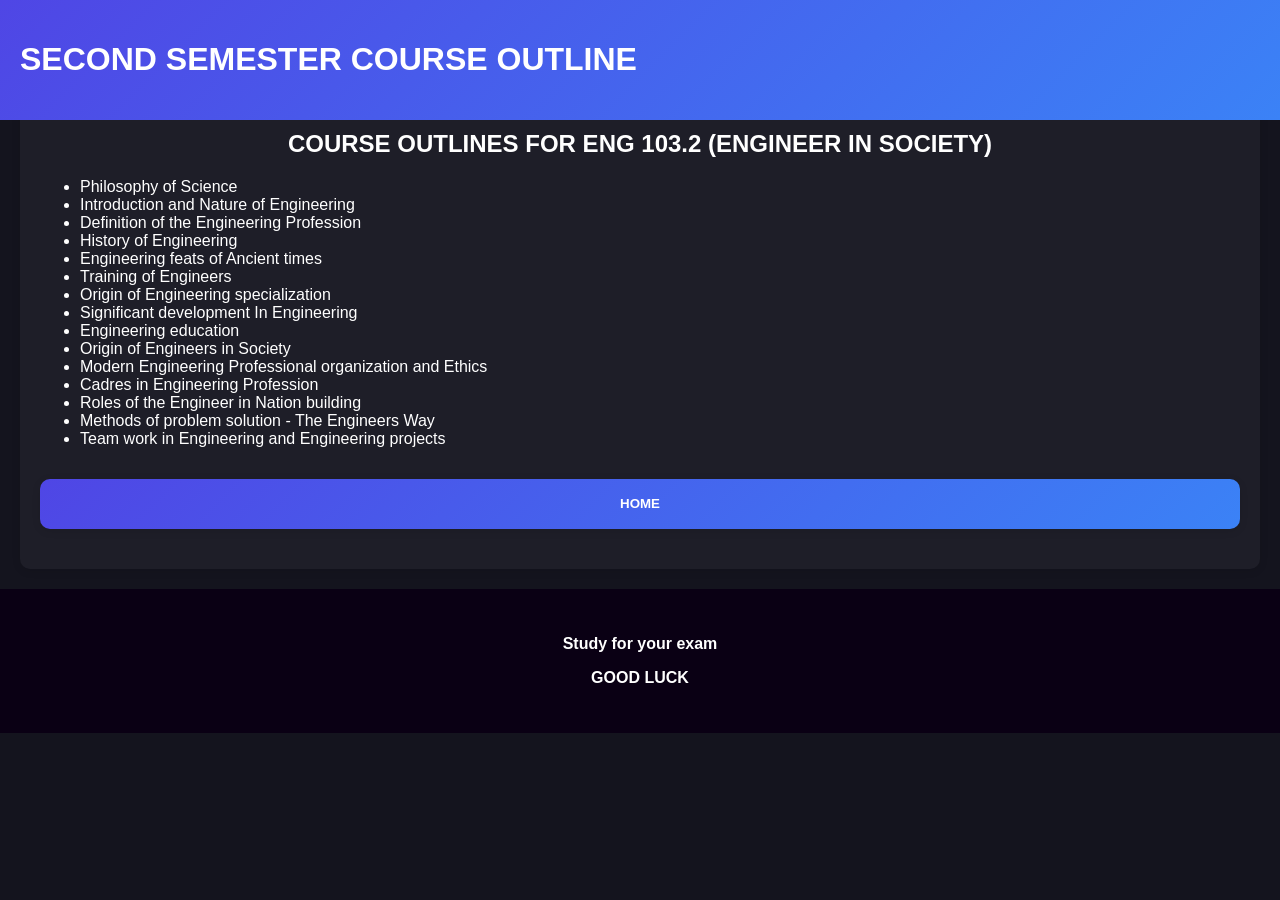
==== 1st.html @ 57daa39b "Create 1st.html" ====
<!DOCTYPE html>
<html lang="en">
<head>
  <meta charset="UTF-8">
  <meta name="viewport" content="width=device-width, initial-scale=1.0">
  <title>Course Outline</title>
  <link rel="stylesheet" href="style.css">
  <style>
    body {
  margin: 0;
  background: rgb(20, 20, 30);
  font-family: sans-serif; /* Added for cleaner look */
}

.header {
  background: linear-gradient(135deg, #4f46e5, #3b82f6);
  color: white;
  padding: 20px;
  text-align: center;
}

/* --- THE "TOUCH/HOVER" EFFECT --- */
section {
  margin: 20px;
  padding: 20px;
  border-radius: 10px;
  background: rgb(30, 30, 40);
  box-shadow: 0px 2px 8px rgba(0, 0, 0, 0.1);
  
  cursor: pointer;
  transition: transform 0.3s ease, box-shadow 0.3s ease; /* Smooth transition */
}

section:hover {
  transform: translateY(-10px); /* Moves it up */
  box-shadow: 0px 10px 20px rgba(0, 0, 0, 0.2); /* Deeper shadow when lifted */
}

/* --- THE "FADE IN" ANIMATION --- */
@keyframes fadeIn {
  from {
    opacity: 0;
    transform: translateY(10px);
  }
  to {
    opacity: 1;
    transform: translateY(0);
  }
}

/* Apply animation to text elements */
.h2, ol, p {
  animation: fadeIn 1.2s ease-out forwards;
}

/* --- REST OF YOUR CODE --- */
.Course {
  background: linear-gradient(135deg, #4f46e5, #3b82f6);
  border: none;
  border-radius: 20px;
  padding: 10px;
  font-weight: bold;
  color: rgb(255, 255, 255);
  height: 40px;
  align-content: center;
  width: 100%;
  margin-bottom: 20px;
  box-shadow: 0px 2px 8px rgba(0, 0, 0, 0.1);
}

.h2 {
  color: rgb(255, 255, 255);
  text-align: center;
  font-weight: bold;
}

.footer {
  background: rgb(10,0, 20);
  text-align: center;
  font-weight: bold;
  color: white;
  padding: 30px;
  margin-top: 20px; /* Added spacing */
}

.ol {
  font-weight: bold;
}

.home {
  background: linear-gradient(135deg, #4f46e5, #3b82f6);
  border: none;
  border-radius: 10px;
  padding: 10px;
  font-weight: bold;
  color: rgb(255, 255, 255);
  height: 50px;
  align-content: center;
  width: 100%;
  margin-bottom: 20px;
  box-shadow: 0px 2px 8px rgba(0, 0, 0, 0.1);
}
input{
  height: 40px;
  width: 100%;
  align-content: center;
  border-radius: 25px;
  border-color: linear-gradient(135deg, #4f46e5, #3b82f6);
  font-size: 17px;
}
.ul{
  color: white;
}
  </style>
</head>
<body>
  <header class="header">
  <h1>SECOND SEMESTER COURSE OUTLINE</h1>
  </header>
  <section>
    <h2 class="h2">COURSE OUTLINES FOR ENG 103.2 (ENGINEER IN SOCIETY)</h2>
    <ul class="ul">
      <li>Philosophy of Science</li>
      <li>Introduction and Nature 
       of Engineering </li>
      <li>Definition of the 
       Engineering Profession</li>
      <li>History of Engineering</li>
      <li>Engineering feats of 
       Ancient times</li>
      <li>Training of Engineers </li>
      <li>Origin of Engineering 
       specialization </li>
      <li>Significant development 
       In Engineering </li>
      <li>Engineering education</li>
      <li>Origin of Engineers in
       Society</li>
      <li>Modern Engineering 
       Professional
       organization and Ethics </li>
      <li>Cadres in Engineering 
       Profession</li>
       <li>Roles of the Engineer in
       Nation building </li>
       <li>Methods of problem
       solution - The Engineers 
       Way</li>
       <li>Team work in 
       Engineering and
       Engineering projects</li>
    </ul>
    
    <a href="index.html"><button class="home">HOME</button></a>
  </section>
  <footer class="footer">
    <p>Study for your exam</p>
    <p>GOOD LUCK</p>
  </footer>
</body>
---- style.css ----
* {
    box-sizing: border-box;
}

:root {
    --bg: #f5f7fa;
    --text: #111;
}

/* Logic Correction: Applied to body so variables override :root */
body.dark {
    --bg: #0f172a;
    --text: #f1f5f9;
}

body {
    margin: 0;
    font-family: 'Segoe UI', sans-serif;
    background: var(--bg);
    color: var(--text);
    padding-top: 70px;
    overflow-x: hidden; /* Prevents side-scrolling when menu is hidden */
    transition: background 0.3s ease;
}

header {
    display: flex;
    justify-content: space-between;
    align-items: center;
    padding: 15px 20px;
    background: linear-gradient(135deg, #4facfe, #8e44ad);
    color: white;
    position: fixed;
    top: 0;
    width: 100%;
    z-index: 1000;
}

#sidebar {
    position: fixed;
    left: -260px; /* Hidden state */
    top: 0;
    width: 260px;
    height: 100%;
    background: rgba(20,20,20,0.95);
    padding-top: 70px;
    transition: 0.4s;
    z-index: 1001;
}

/* Correction: Added the active state for JS toggle */
#sidebar.active {
    left: 0;
}

#sidebar a {
    display: block;
    color: white;
    padding: 15px;
    text-decoration: none;
}

#overlay {
    position: fixed;
    display: none; /* Hidden state */
    width: 100%;
    height: 100%;
    background: rgba(0,0,0,0.4);
    top: 0;
    left: 0;
    z-index: 1000;
}

/* Correction: Added the active state for JS toggle */
#overlay.active {
    display: block;
}

.hero {
    text-align: center;
    margin: 100px;
    display: flex;
    flex-direction: column;
    justify-content: center;
    align-items: center;
    padding: 20px;
}

button {
    margin-top: 15px;
    padding: 12px 25px;
    border: none;
    border-radius: 30px;
    background: linear-gradient(135deg, #4facfe, #8e44ad);
    color: white;
    cursor: pointer;
    font-weight: bold;
}
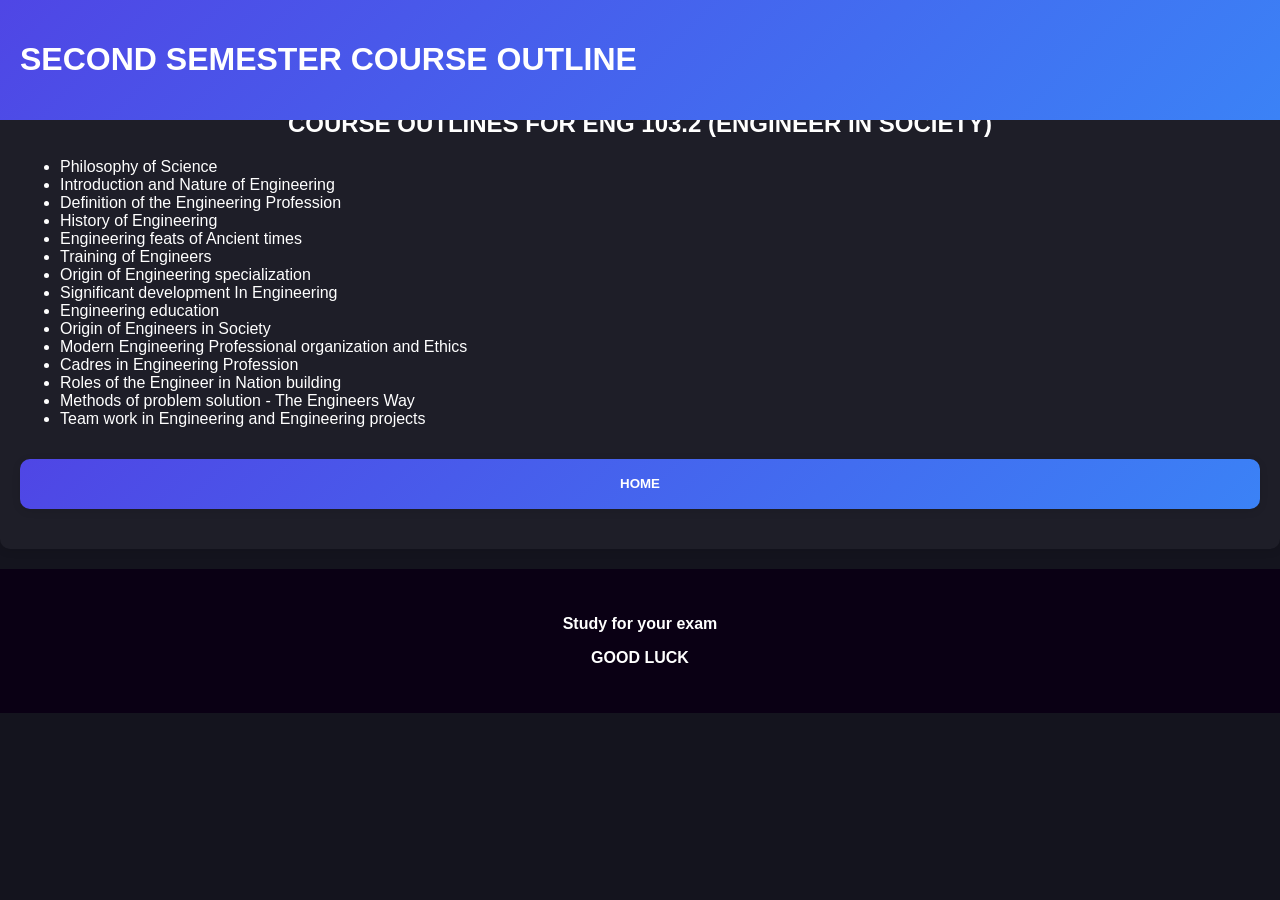
==== commit 967f95ed: "Update 1st.html" ====
--- a/1st.html
+++ b/1st.html
@@ -21,7 +21,7 @@
 
 /* --- THE "TOUCH/HOVER" EFFECT --- */
 section {
-  margin: 20px;
+  margin: 150px, 20px;
   padding: 20px;
   border-radius: 10px;
   background: rgb(30, 30, 40);
--- a/style.css
+++ b/style.css
@@ -23,7 +23,7 @@
     transition: background 0.3s ease;
 }
 
-header {
+.header {
     display: flex;
     justify-content: space-between;
     align-items: center;
@@ -34,6 +34,7 @@
     top: 0;
     width: 100%;
     z-index: 1000;
+    margin-bottom:50px;
 }
 
 #sidebar {
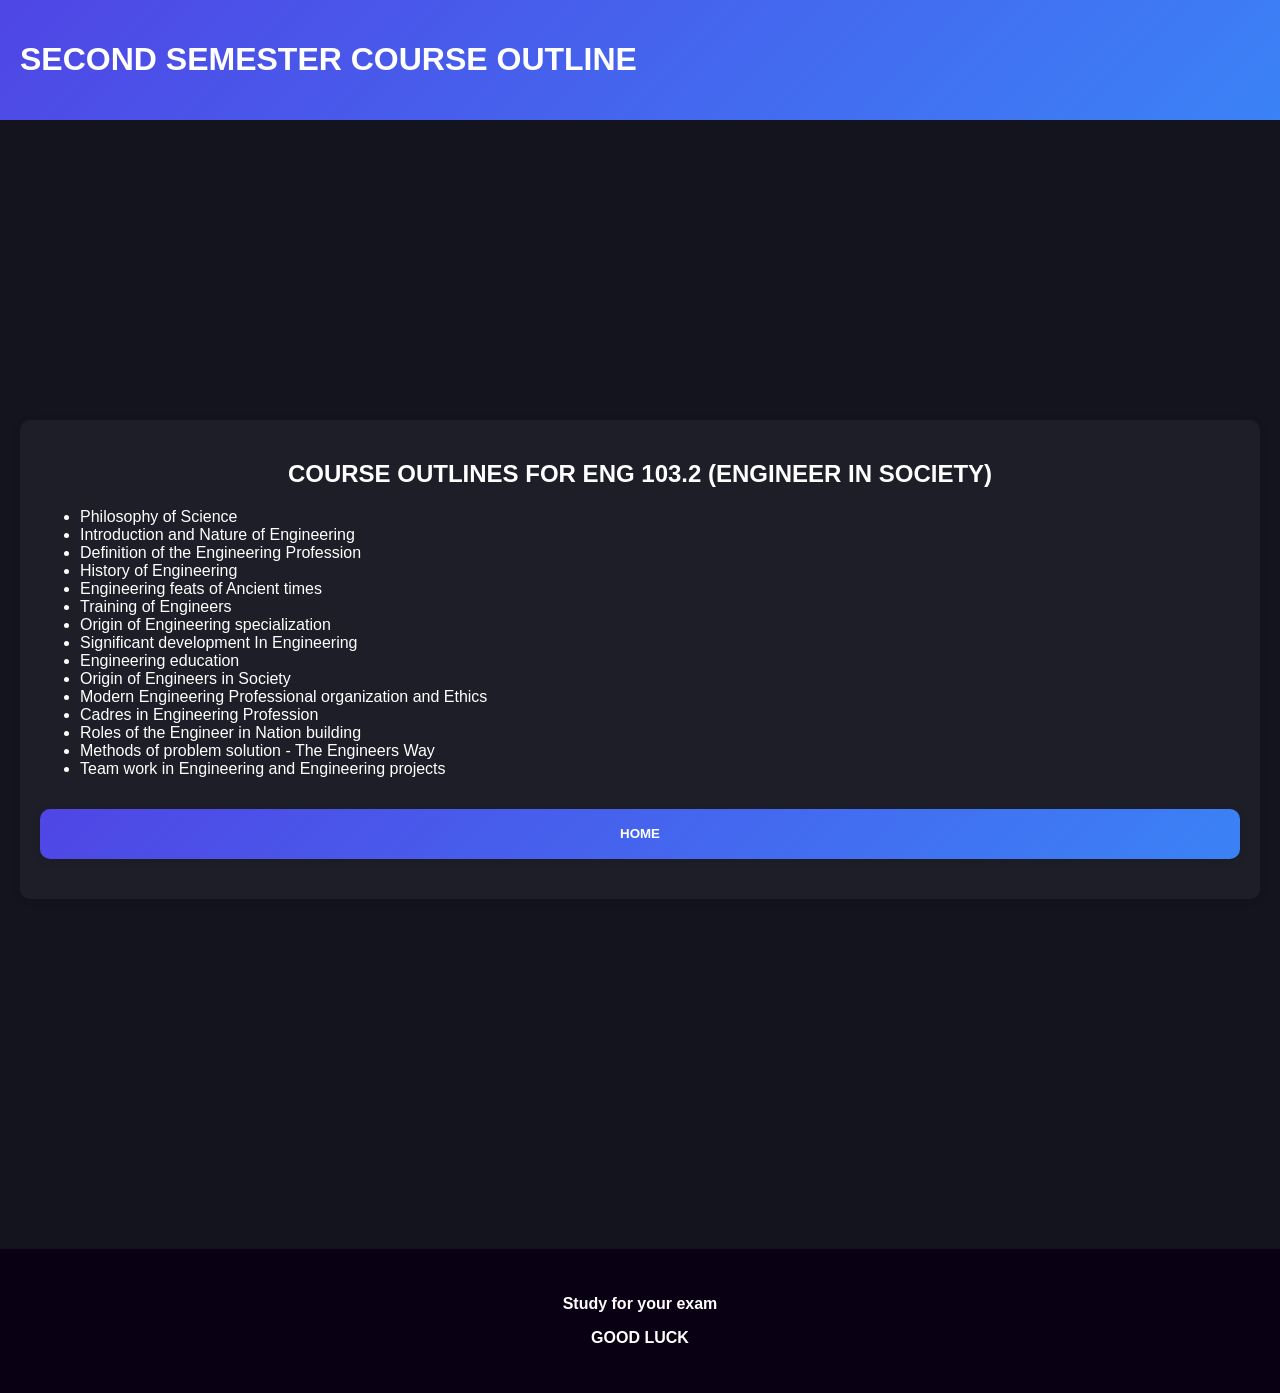
==== commit 6c6431d7: "Update 1st.html" ====
--- a/1st.html
+++ b/1st.html
@@ -21,7 +21,7 @@
 
 /* --- THE "TOUCH/HOVER" EFFECT --- */
 section {
-  margin: 150px, 20px;
+  margin: 350px 20px;
   padding: 20px;
   border-radius: 10px;
   background: rgb(30, 30, 40);
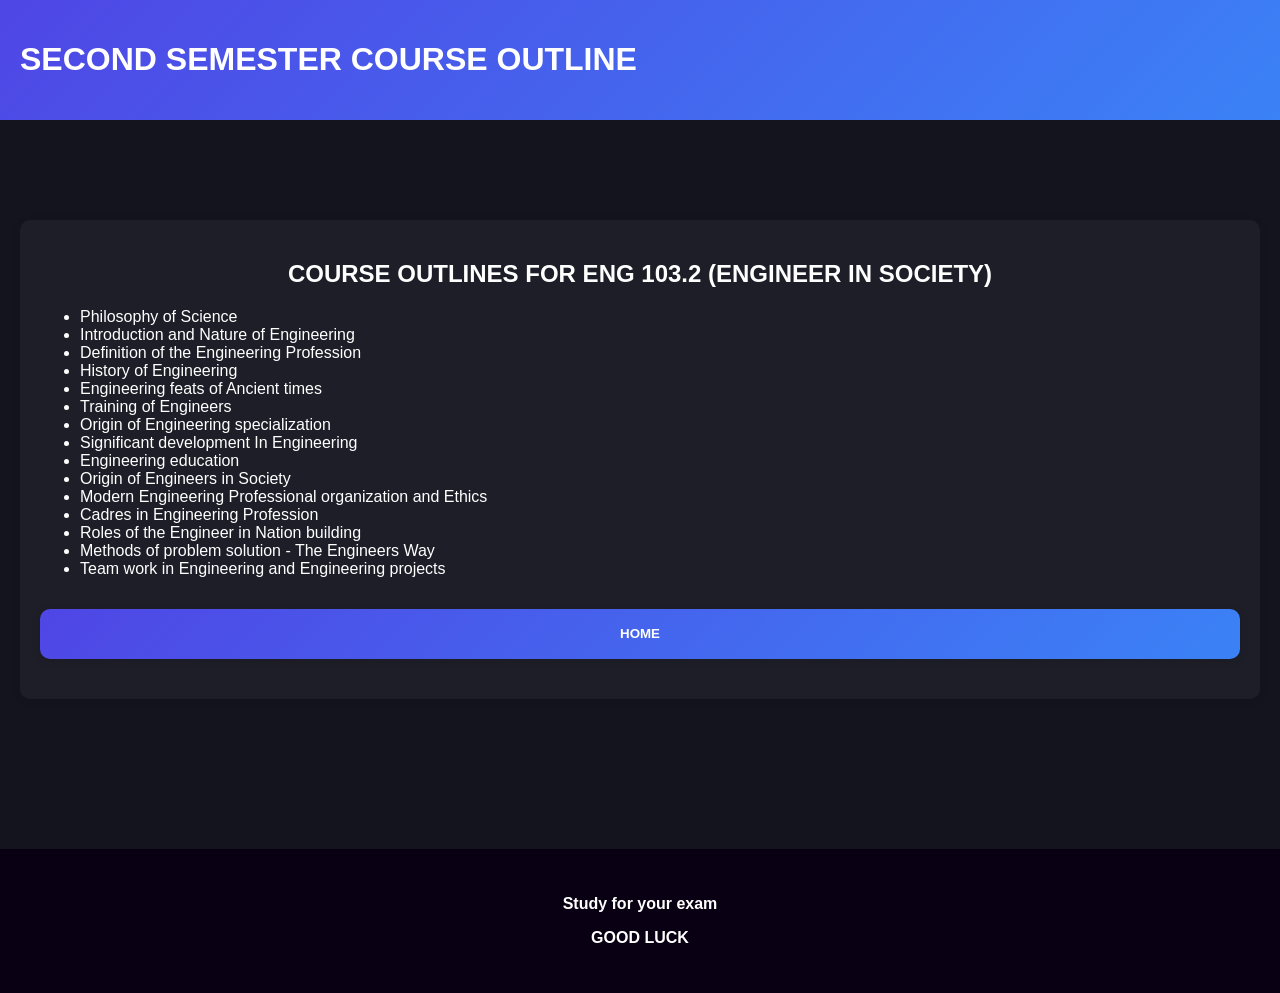
==== commit abc36088: "Adjust margin for section element in 1st.html Reduce the top margin of the section element." ====
--- a/1st.html
+++ b/1st.html
@@ -21,7 +21,7 @@
 
 /* --- THE "TOUCH/HOVER" EFFECT --- */
 section {
-  margin: 350px 20px;
+  margin: 150px 20px;
   padding: 20px;
   border-radius: 10px;
   background: rgb(30, 30, 40);
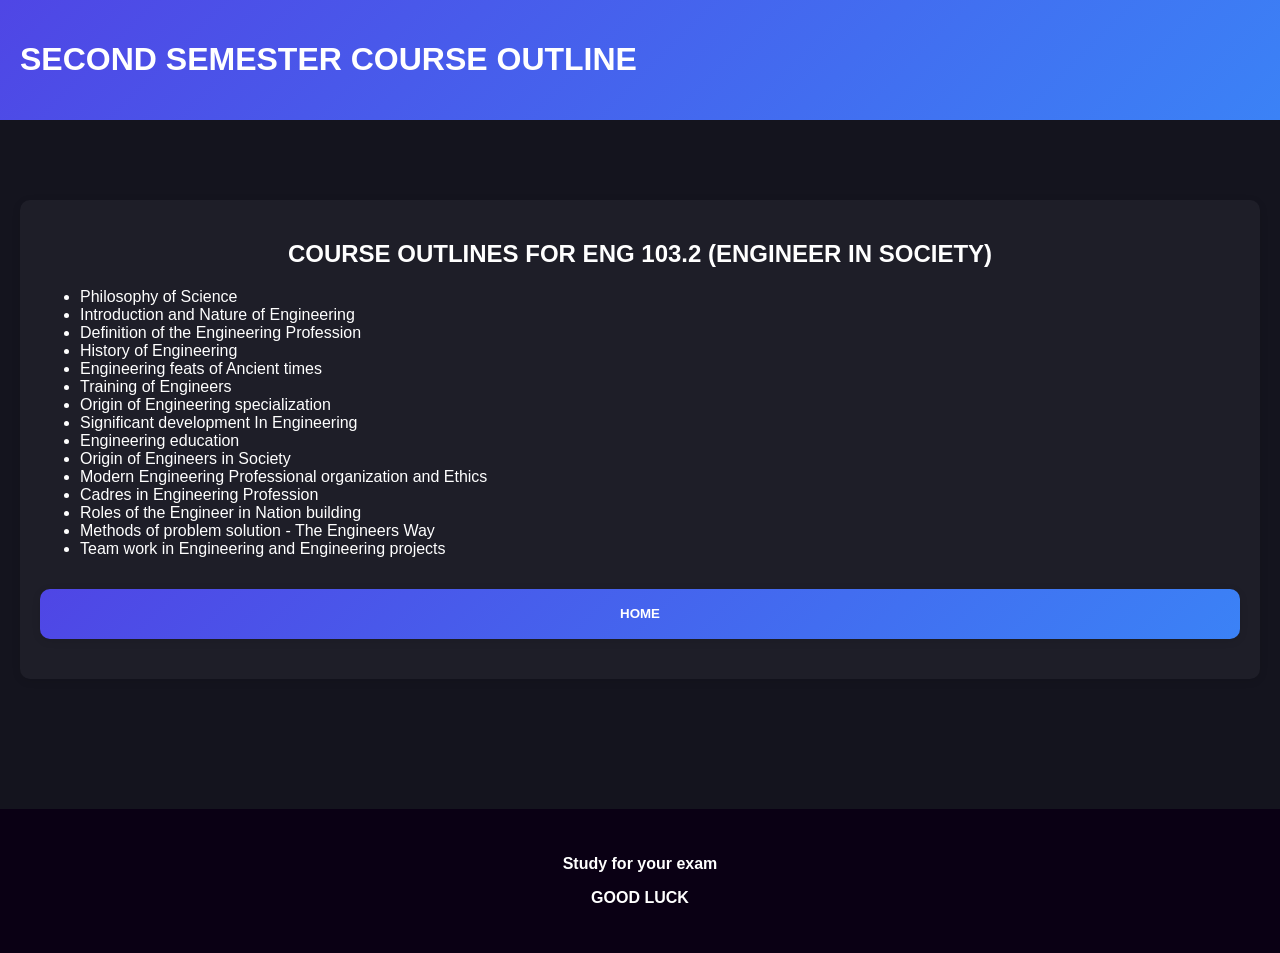
==== commit 5ca5bee4: "Adjust margin in section style" ====
--- a/1st.html
+++ b/1st.html
@@ -21,7 +21,7 @@
 
 /* --- THE "TOUCH/HOVER" EFFECT --- */
 section {
-  margin: 150px 20px;
+  margin: 130px 20px;
   padding: 20px;
   border-radius: 10px;
   background: rgb(30, 30, 40);
